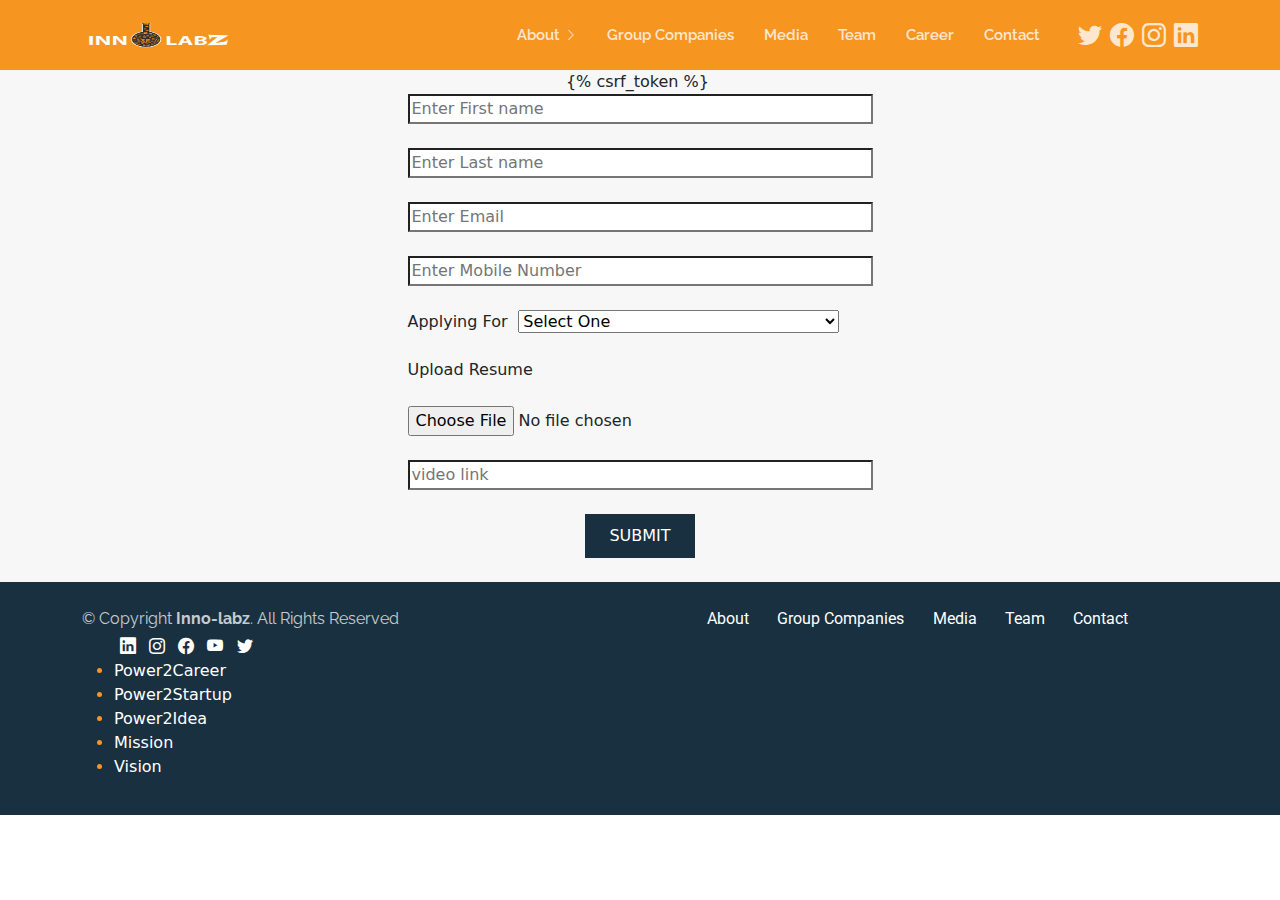
==== templates/career.html @ 0573111e "Final upload" ====
<!DOCTYPE html>
<html lang="en">

<head>
  <meta charset="utf-8">
  <meta content="width=device-width, initial-scale=1.0" name="viewport">

  <title>Innolabz Website</title>
  <meta content="" name="description">
  <meta content="" name="keywords">

  <!-- Facebook Opengraph integration: https://developers.facebook.com/docs/sharing/opengraph -->
  <meta property="og:title" content="">
  <meta property="og:image" content="">
  <meta property="og:url" content="">
  <meta property="og:site_name" content="">
  <meta property="og:description" content="">

  <!-- Twitter Cards integration: https://dev.twitter.com/cards/  -->
  <meta name="twitter:card" content="summary">
  <meta name="twitter:site" content="">
  <meta name="twitter:title" content="">
  <meta name="twitter:description" content="">
  <meta name="twitter:image" content="">

  <!-- Favicons -->
  <link href="../static/img/logo1.png" rel="icon">
  <link href="../static/img/apple-touch-icon.png" rel="apple-touch-icon">

  <!-- Google Fonts -->
  <link href="https://fonts.googleapis.com/css?family=Raleway:400,500,700|Roboto:400,900" rel="stylesheet">

  <!-- Vendor CSS Files -->
  <link href="../static/vendor/bootstrap/css/bootstrap.min.css" rel="stylesheet">
  <link href="../static/vendor/bootstrap-icons/bootstrap-icons.css" rel="stylesheet">
  <link href="../static/vendor/glightbox/css/glightbox.min.css" rel="stylesheet">

  <!-- Template Main CSS File -->
  <link href="../static/css/style.css" rel="stylesheet">


</head>
<body>

  <!-- ======= Header ======= -->
  <header id="header" class="d-flex align-items-center">
    <div class="container d-flex align-items-center">

      <div id="logo" class="me-auto">
        <a href="index.html"><img src="../static/img/logo2.png" alt="" width="150px" ></a>
        <!-- Uncomment below if you prefer to use a text image -->
        <!--<h1><a href="#hero">Bell</a></h1>-->
      </div>

      <nav id="navbar" class="navbar order-last order-lg-0">
        <ul>
          <li class="dropdown"><a href="#"><span>About</span> <i class="bi bi-chevron-right"></i></a>
            <ul>
              <li><a href="#">3E Mantra</a></li>
              <li><a href="#">Mision</a></li>
              <li><a href="#">Vision</a></li>
              <li><a href="#">What We Do</a></li>
              <li><a href="#">Verticals</a></li>
            </ul>
          </li>
          <li><a class="nav-link scrollto" href="index.html">Group Companies</a></li>
          <li><a class="nav-link scrollto " href="index.html">Media</a></li>
          <li><a class="nav-link scrollto" href="index.html">Team</a></li>
          <li><a class="nav-link scrollto " href="career.html">Career</a></li>
          <li><a class="nav-link scrollto" href="index.html">Contact</a></li>
        </ul>
        <i class="bi bi-list mobile-nav-toggle"></i>
      </nav><!-- .navbar -->

      <div class="header-social-links d-flex align-items-center">
        <a href="https://twitter.com/innolabz" target="_blank" class="twitter"><i class="bi bi-twitter"></i></a>
        <a href="https://www.facebook.com/innolabz" target="_blank" class="facebook"><i class="bi bi-facebook"></i></a>
        <a href="https://www.instagram.com/innolabz/" target="_blank" class="instagram"><i class="bi bi-instagram"></i></a>
        <a href="https://www.linkedin.com/company/innolabz/" target="_blank" class="linkedin"><i class="bi bi-linkedin"></i></i></a>
      </div>
    </div>
  </header><!-- End Header -->
  <center><section id="contact">
  <div class="container"
    <div class="row">
      <div class="col-lg-5 col-md-8">
        <div class="form">
         <form method="post" action="/career">
            {% csrf_token %}
            <label for="fname"></label>
            <input type="text" id="fname" name="fname" placeholder="Enter First name "><br>
            <label for="lname"></label>
            <input type="text" id="lname" name="lname" placeholder="Enter Last name "><br>
            <label for="email"></label>
            <input type="email" id="email" name="email" placeholder="Enter Email "><br>
            <label for="phone"></label>
            <input type="tel" id="phone" name="phone" placeholder="Enter Mobile Number "><br><br>
            <label for="hiring" STYLE="float:left;">Applying For </label>&emsp;&emsp;&emsp;
            <select id="hiring" class="hiring" name="hiring" placeholder=" ">
              <option value="select_one">Select One </option>
              <option value="hr_admin">HR Admin</option>
              <option value="bd_executive">BD Executive</option>
              <option value="content_writer">Content Writer</option>
              <option value="graphics">Motion Graphic Designer</option>
            </select><br><br>
            <label for="myfile" STYLE="float:left;">Upload Resume</label><br><br>
            <input type="file" id="myfile" name="myfile"><br><br>
            <input type="text" id="video" name="video" placeholder="video link"><br><br>
            <center><button class="send-message-cta" type="submit">SUBMIT</button><br><br>
          </form>
        </div>
      </div>
    </div>
  </div>
  </section></center>
   <!-- ======= Footer ======= -->
  <footer class="site-footer">
    <div class="bottom">
      <div class="container">
        <div class="row">

          <div class="col-lg-6 col-xs-12 text-lg-start text-center">
            <p class="copyright-text">
              &copy; Copyright <strong>Inno-labz</strong>. All Rights Reserved
            </p>
   
          </div>

          <div class="col-lg-6 col-xs-12 text-lg-right text-center">
            <ul class="list-inline">
              <li class="list-inline-item">
                <a href="index.html">About</a>
              </li>

              <li class="list-inline-item">
                <a href="#about">Group Companies</a>
              </li>

              <li class="list-inline-item">
                <a href="#features">Media</a>
              </li>
              
              <li class="list-inline-item">
                <a href="#team">Team</a>
              </li>

              <li class="list-inline-item">
                <a href="#contact">Contact</a>
              </li>
              
            </ul>
                   
          </div>
          
          <div class="footer-social-links">
            <a href="#" class="linkedin"></a><i class="bi bi-linkedin"></i>
      
            <a href="#" class="instagram"></a><i class="bi bi-instagram"></i>

            <a href="#" class="facebook"></a><i class="bi bi-facebook"></i>

            <a href="#" class="youtube"></a><i class="bi bi-youtube"></i>

            <a href="#" class="twitter"></a><i class="bi bi-twitter"></i>
            
          </div>
          <div class="abc">
            <ul class="career">
              <li class="car">
                <a href="#">Power2Career</a>
              </li>
              <li class="car">
                <a href="#">Power2Startup</a>
              </li>
              <li class="car">
                <a href="#">Power2Idea</a>
              </li>
              <li class="car">
                <a href="#">Mission</a>
              </li>
              <li class="car">
                <a href="#">Vision</a>
              </li>
              
            </ul>
          </div>
        </div>
      </div>
    </div>
  </footer><!-- End Footer -->
</body>
---- static/css/style.css ----
h1, h2, h3, h4, h5, h6 {
  font-family: "Raleway", Helvetica, Arial, sans-serif;
}

p {
  line-height: 1.55;
  color: #333;
  font-size: 400;
  font-family: "Raleway", Helvetica, Arial, sans-serif;
}

h1 {
  font-size: 62px;
}

h2 {
  font-size: 30px;
  margin-bottom: 65px;
}

h3 {
  font-size: 24px;
}

h4 {
  font-size: 18px;
}

/*--------------------------------------------------------------
# General
--------------------------------------------------------------*/
a {
  transition: 0.5s;
  text-decoration: none;
  color: #199EB8;
}

a:hover {
  color: #183040;
}

/*--------------------------------------------------------------
# Back to top button
--------------------------------------------------------------*/
.back-to-top {
  position: fixed;
  visibility: hidden;
  opacity: 0;
  right: 15px;
  bottom: 15px;
  z-index: 996;
  background: #f79521;
  width: 40px;
  height: 40px;
  border-radius: 50px;
  transition: all 0.4s;
}

.back-to-top i {
  font-size: 28px;
  color: #fff;
  line-height: 0;
}

.back-to-top:hover {
  background: #183040;
  color: #fff;
}

.back-to-top.active {
  visibility: visible;
  opacity: 1;
}

/* ==================================================
  Elements
  ================================================== */
.btn {
  background-color: #f79521;
  font-family: "Roboto", Helvetica, Arial, sans-serif;
  font-weight: 800;
  color: #fff;
  padding: 15px 45px;
  border-radius: 50px;
}

.btn:hover {
  background-color: #183040;
  color: #fff;
}

.btn:focus {
  color: #fff;
}

.btn-ghost {
  border: 3px solid #fff;
  background-color: transparent;
}

.btn-ghost:hover {
  background-color: #f79521;
  color: #183040;
}

section {
  padding: 85px 0;
}

.card {
  position: relative;
  padding: 0;
  border: 0;
  border-radius: 0;
  margin: 0;
  overflow: hidden;
}

a:hover {
  text-decoration: none !important;
}

/*--------------------------------------------------------------
# Header
--------------------------------------------------------------*/
#header {
  background: #f79521;
  height: 70px;
}

#header #logo h1 {
  font-size: 32px;
  margin: 0;
  line-height: 0;
  font-family: "Raleway", Helvetica, Arial, sans-serif;
  font-weight: 700;
  letter-spacing: 3px;
  text-transform: uppercase;
}

#header #logo h1 a,
#header #logo h1 a:hover {
  color: #fff;
}

#header #logo img {
  padding: 0;
  margin: 0;
  max-height: 40px;
}

.scrolled-offset {
  margin-top: 70px;
}

/*--------------------------------------------------------------
# Header Social Links
--------------------------------------------------------------*/
.header-social-links {
  margin: 0 0 0 30px;
}

.header-social-links a {
  color: rgba(255, 255, 255, 0.8);
  padding-left: 8px;
  display: inline-block;
  line-height: 0px;
  transition: 0.3s;
}

.header-social-links a i {
  line-height: 0;
  font-size: 24px;
}

.header-social-links a:hover {
  color: #fff;
}

@media (max-width: 768px) {
  .header-social-links {
    margin: 0 15px 0 0;
  }
}

/*--------------------------------------------------------------
# Navigation Menu
--------------------------------------------------------------*/
/**
* Desktop Navigation 
*/
.navbar {
  padding: 0;
}

.navbar ul {
  margin: 0;
  padding: 0;
  display: flex;
  list-style: none;
  align-items: center;
}

.navbar li {
  position: relative;
}

.navbar a {
  display: flex;
  align-items: center;
  justify-content: space-between;
  padding: 10px 0 10px 30px;
  font-family: "Raleway", Helvetica, Arial, sans-serif;
  font-size: 15px;
  font-weight: 600;
  color: rgba(255, 255, 255, 0.8);
  white-space: nowrap;
  transition: 0.3s;
}

.navbar a i {
  font-size: 12px;
  line-height: 0;
  margin-left: 5px;
}

.navbar a:hover, .navbar .active, .navbar li:hover > a {
  color: #183040;
}

.navbar .dropdown ul {
  display: block;
  position: absolute;
  left: 30px;
  top: calc(100% + 30px);
  margin: 0;
  padding: 10px 0;
  z-index: 99;
  opacity: 0;
  visibility: hidden;
  background: #fff;
  box-shadow: 0px 0px 30px rgba(127, 137, 161, 0.25);
  transition: 0.3s;
  border-radius: 4px;
}

.navbar .dropdown ul li {
  min-width: 200px;
}

.navbar .dropdown ul a {
  padding: 10px 20px;
  color: #555;
}

.navbar .dropdown ul a i {
  font-size: 12px;
}

.navbar .dropdown ul a:hover, .navbar .dropdown ul .active:hover, .navbar .dropdown ul li:hover > a {
  color: #183040;
}

.navbar .dropdown:hover > ul {
  opacity: 1;
  top: 100%;
  visibility: visible;
}

.navbar .dropdown .dropdown ul {
  top: 0;
  left: calc(100% - 30px);
  visibility: hidden;
}

.navbar .dropdown .dropdown:hover > ul {
  opacity: 1;
  top: 0;
  left: 100%;
  visibility: visible;
}

@media (max-width: 1366px) {
  .navbar .dropdown .dropdown ul {
    left: -90%;
  }
  .navbar .dropdown .dropdown:hover > ul {
    left: -100%;
  }
}

/**
* Mobile Navigation 
*/
.mobile-nav-toggle {
  color: #fff;
  font-size: 28px;
  cursor: pointer;
  display: none;
  line-height: 0;
  transition: 0.5s;
}

@media (max-width: 991px) {
  .mobile-nav-toggle {
    display: block;
  }
  .navbar ul {
    display: none;
  }
}

.navbar-mobile {
  position: fixed;
  overflow: hidden;
  top: 0;
  right: 0;
  left: 0;
  bottom: 0;
  background: rgba(34, 34, 34, 0.9);
  transition: 0.3s;
  z-index: 999;
}

.navbar-mobile .mobile-nav-toggle {
  position: absolute;
  top: 15px;
  right: 15px;
}

.navbar-mobile ul {
  display: block;
  position: absolute;
  top: 55px;
  right: 15px;
  bottom: 15px;
  left: 15px;
  padding: 10px 0;
  border-radius: 8px;
  background-color: #fff;
  overflow-y: auto;
  transition: 0.3s;
}

.navbar-mobile a {
  padding: 10px 20px;
  font-size: 15px;
  color: #555;
}

.navbar-mobile a:hover, .navbar-mobile .active, .navbar-mobile li:hover > a {
  color: #183040;
}

.navbar-mobile .getstarted {
  margin: 15px;
}

.navbar-mobile .dropdown ul {
  position: static;
  display: none;
  margin: 10px 20px;
  padding: 10px 0;
  z-index: 99;
  opacity: 1;
  visibility: visible;
  background: #fff;
  box-shadow: 0px 0px 30px rgba(127, 137, 161, 0.25);
}

.navbar-mobile .dropdown ul li {
  min-width: 200px;
}

.navbar-mobile .dropdown ul a {
  padding: 10px 20px;
}

.navbar-mobile .dropdown ul a i {
  font-size: 12px;
}

.navbar-mobile .dropdown ul a:hover, .navbar-mobile .dropdown ul .active:hover, .navbar-mobile .dropdown ul li:hover > a {
  color: #183040;
}

.navbar-mobile .dropdown > .dropdown-active {
  display: block;
}

/*--------------------------------------------------------------
# Hero Section
--------------------------------------------------------------*/
.hero {
  display: table;
  position: relative;
  background-image: url(../img/work.jpg);
  background-size: cover;
  padding: 150px 0;
  color: #fff;
  width: 100%;
  height: 100vh;
}

.hero:after {
  content: '';
  z-index: 0;
  position: absolute;
  background: rgba(0, 0, 0, 0.65);
  width: 100%;
  height: 100%;
  left: 0;
  top: 0;
}

.hero .container {
  position: relative;
  z-index: 1;
  text-align: center;
  display: table-cell;
  vertical-align: middle;
  width: 100%;
}

.hero-brand {
  margin-bottom: 75px;
  display: inline-block;
}

.hero-brand:hover {
  opacity: .75;
}

.tagline {
  font-family: "Raleway", Helvetica, Arial, sans-serif;
  font-size: 26px;
  margin: 45px 0 75px 0;
  color: #fff;
}

/*--------------------------------------------------------------
# Stats
--------------------------------------------------------------*/
.stats-row {
  margin-top: 65px;
}

.stats-col .circle {
  display: inline-block;
  width: 160px;
  height: 160px;
  font-family: "Raleway", Helvetica, Arial, sans-serif;
  font-weight: 500;
  color: #f79521;
  border: 6px solid #f79521;
  border-radius: 50%;
  padding: 55px 25px 0 25px;
  position: relative;
  background-color:#183040 ;
}

.stats-col .circle .stats-no {
  color: #f79521;
  width: 70px;
  height: 70px;
  line-height: 70px;
  top: -25px;
  right: -15px;
  font-family: "Raleway", Helvetica, Arial, sans-serif;
  font-size: 18px;
  background-color: #f79521;
  position: absolute;
  border-radius: 50%;
  font-weight: 700;
  
}
/*--------------------------------------------------------------
# Breadcrumbs
--------------------------------------------------------------*/
.breadcrumbs {
  padding: 20px 0;
  background-color: #fafafa;
  min-height: 40px;
}

.breadcrumbs h2 {
  font-size: 24px;
  font-weight: 300;
  margin: 0;
}

@media (max-width: 992px) {
  .breadcrumbs h2 {
    margin: 0 0 10px 0;
  }
}

.breadcrumbs ol {
  display: flex;
  flex-wrap: wrap;
  list-style: none;
  padding: 0;
  margin: 0;
  font-size: 14px;
}

.breadcrumbs ol li + li {
  padding-left: 10px;
}

.breadcrumbs ol li + li::before {
  display: inline-block;
  padding-right: 10px;
  color: #6c757d;
  content: "/";
}

@media (max-width: 768px) {
  .breadcrumbs .d-flex {
    display: block !important;
  }
  .breadcrumbs ol {
    display: block;
  }
  .breadcrumbs ol li {
    display: inline-block;
  }
}

/* ==================================================
  Features Styling
  ================================================== */
.features {
  padding-bottom: 45px;
}

.features h2 {
  color: #183040;
}

.feature-col {
  display: table;
  padding-bottom: 45px;
}

.feature-col > div > div {
  display: table-cell;
  vertical-align: middle;
}

.feature-col > div > div:last-child {
  padding-left: 20px;
}

.feature-col .feature-icon {
  width: 70px;
  height: 70px;
  margin-bottom: 15px;
  background: #183040;
  color: #fff;
  font-size: 24px;
  text-align: center;
  border-radius: 50%;
  display: inline-flex;
  align-items: center;
  justify-content: center;
  line-height: 0;
}

.feature-col h3 {
  color: #183040;
}

.feature-col p {
  font-family: "Roboto", Helvetica, Arial, sans-serif;
  font-size: 14px;
  color: #999;
}

/* ==================================================
  career styling
  ================================================== */
.cta {
  background-color: #183040;
  padding: 25px 0;
}

.cta h2 {
  margin-bottom: 5px;
}

.cta h2,
.cta p {
  color: #fff;
}

.cta p {
  margin-bottom: 0;
  opacity: .75;
}

.cta .btn-ghost {
  position: relative;
  top: 13px;
}

/* ==================================================
  Media Styling
  ================================================== */
  .portfolio {
    background-color: #edf6ff;
    padding-bottom: 0;
  }
  
  .portfolio h2 {
    color: #183040;
    margin-bottom: 25px;
  }
  
  .portfolio-grid {
    margin-top: 65px;
  }
  
  .portfolio-grid .row {
    margin: 0;
  }
  
  .portfolio-grid .row > div {
    padding: 0;
  }
  
  .portfolio-grid .row > div .card img {
    width: 100%;
  }
  
/* ==================================================
  Team Styling
  ================================================== */
  .team h2 {
    color: #183040;
  }
  
  .team .col-sm-3 {
    padding: 0;
  }
  
  .team .card > a {
    display: block;
  }
  
  .team .card img {
    width: 100%;
    border-radius: 50%;
    padding: 32px;
  }
  
  .team .card h4 {
    color: #fff;
    text-transform: uppercase;
  }
  
  .team .card p {
    font-size: 11px;
    color: #fff;
    opacity: .75;
    margin: 0;
    padding: 0 35px;
  }
  
  .team .card .social-nav {
    margin-bottom: 45px;
  }
  
  .team .card .social-nav a {
    color: #fff;
    font-size: 16px;
    margin: 0 4px;
  }
  
  .team .card .social-nav a:hover {
    opacity: .75;
  }
  
  .team .card:hover .team-over {
    opacity: 1;
    visibility: visible;
  }
  
  .team .card:hover .card-title-wrap {
    background-color: #f79521;
  }
  
  .team .card:hover .card-title-wrap .card-title,
  .team .card:hover .card-title-wrap .card-text {
    color: #fff;
  }
  
  .team .team-over {
    padding-top: 45px;
    position: absolute;
    width: 100%;
    height: 100%;
    background: rgba(0, 0, 0, 0.8);
    top: -25px;
    left: 0;
    text-align: center;
    opacity: 0;
    visibility: hidden;
    transition: all 0.2s ease;
    cursor: pointer;
  }
  
  .team .card-title-wrap {
    padding: 15px 25px;
    position: relative;
    z-index: 9;
    background-color: #fff;
  }
  
  .team .card-title-wrap .card-title,
  .team .card-title-wrap .card-text {
    font-family: "Raleway", Helvetica, Arial, sans-serif;
    display: block;
    margin: 0;
  }
  
  .team .card-title-wrap .card-title {
    font-size: 28px;
    color: #333;
  }
  
  .team .card-title-wrap .card-text {
    font-size: 18px;
    color: #999;
  }
  

/* ==================================================
  Contact Section
  ================================================== */
#contact {
  background: #f7f7f7;
  padding: 0;
}

#contact h2 {
  font-family: "Raleway", Helvetica, Arial, sans-serif;
  color: #183040;
}

#contact .info i {
  font-size: 32px;
  color: #183040;
  float: left;
  line-height: 0;
}

#contact .info p {
  padding: 0 0 10px 50px;
  line-height: 24px;
}



#contact input,textarea{
  border-radius: 0;
  width: 100%;
  box-shadow: none;}


 #contact input::focus,  textarea::focus {
  background-color: #183040;
}

#contact .send-message-cta{
  background: #183040;
  border: 0;
  padding: 10px 24px;
  color: #fff;
  transition: 0.4s;
}
.hiring{
  text-align: left !important;
  padding-right: 100px;
  margin-left: -2cm;

}

#contact button[type="submit"]:hover {
  background: #183040;
}

@-webkit-keyframes animate-loading {
  0% {
    transform: rotate(0deg);
  }
  100% {
    transform: rotate(360deg);
  }
}

@keyframes animate-loading {
  0% {
    transform: rotate(0deg);
  }
  100% {
    transform: rotate(360deg);
  }
}

/*--------------------------------------------------------------
# Footer
--------------------------------------------------------------*/
.footer-social-links {
  margin: 0 0 0 30px;
  
}

.footer-social-links i {
  color: white;
  padding-left: 8px;
  display: inline-block;
  line-height: 0px;
  transition: 0.3s;
}
.site-footer {
  background-color: #111;
  padding: 0;
}
.footer-social-links a:hover {
  color: #fff;
}
.site-footer h2,
.site-footer p {
  color: #fff;
}

.site-footer p {
  opacity: .75;
  line-height: 2.0925;
}

.site-footer h2,
.site-footer .btn {
  margin-bottom: 25px;
}

.site-footer .social-nav a {
  color: #fff;
  opacity: .25;
}

.site-footer .social-nav a:hover {
  opacity: 1;
}

.site-footer .bottom {
  background-color: #000;
  padding: 20px 0;
}

.site-footer .bottom .list-inline,
.site-footer .bottom p {
  margin: 0;
}

.site-footer .bottom .list-inline {
  position: relative;
  top: 5px;
}

.site-footer .bottom .list-inline a {
  color: #fff;
  font-family: "Roboto", Helvetica, Arial, sans-serif;
  margin-right: 15px;
}

.site-footer .bottom .list-inline a:hover {
  color: #199EB8;
}

.site-footer .credits {
  color: #ddd;
}

.site-footer .credits a {
  color: #199EB8;
}
 
.career a{
 color: #fff;
 text-align: center;
  margin-left: 0em;
 
}
.career li{
color: #f79521;
}

@media(min-width:1400px) {
  .career{
    margin-left: 25px;
    padding-top: 10px;
  }
  
}


.site-footer .bottom {
  background-color: #183040;
  padding: 20px 0;
}

.site-footer .bottom .list-inline,
.site-footer .bottom p {
  margin: 0;
}

.site-footer .bottom .list-inline {
  position: relative;
  top: 5px;
}

.site-footer .bottom .list-inline a {
  color: #fff;
  font-family: "Roboto", Helvetica, Arial, sans-serif;
  margin-right: 15px;
}

.site-footer .bottom .list-inline a:hover {
  color: #183040;
}

.site-footer .credits {
  color: #ddd;
}

.site-footer .credits a {
  color: #183040;
}

/* ==================================================
  Responsive Styling
  ================================================== */
@media (max-width: 61.9em) {
  section,
  .block,
  .cta {
    padding: 35px 0;
  }
  .features {
    padding-bottom: 5px;
  }
  p,
  .block p {
    margin: 0;
  }
  .hero-brand {
    margin-bottom: 35px;
  }
  .tagline {
    margin: 35px 0;
  }
  h1 {
    font-size: 32px;
    margin: 0;
  }
  h2,
  .tagline {
    font-size: 24px;
  }
  h2 {
    margin-bottom: 25px;
  }
  h3 {
    font-size: 14px;
  }
  .hero {
    padding: 75px 0;
  }
  .stats-col {
    margin-bottom: 25px;
  }
  .block {
    height: auto;
  }
  .feature-col {
    padding-bottom: 30px;
  }
  .portfolio-grid .card h3.card-title {
    font-size: 18px !important;
  }
  .portfolio-grid .card .card-text {
    font-size: 13px;
  }
  .team .team-over {
    padding-top: 20px;
  }
  .team .card .social-nav {
    margin-bottom: 15px;
    padding: 0;
  }
  .site-footer .social-nav {
    margin-bottom: 35px;
  }
  .site-footer .list-inline {
    text-align: center;
    padding-bottom: 15px;
  }
  .site-footer .list-inline li {
    display: inline-block;
  }
}

@media (max-width: 767px) {
  .block {
    padding-left: 30px;
    padding-right: 30px;
  }
}
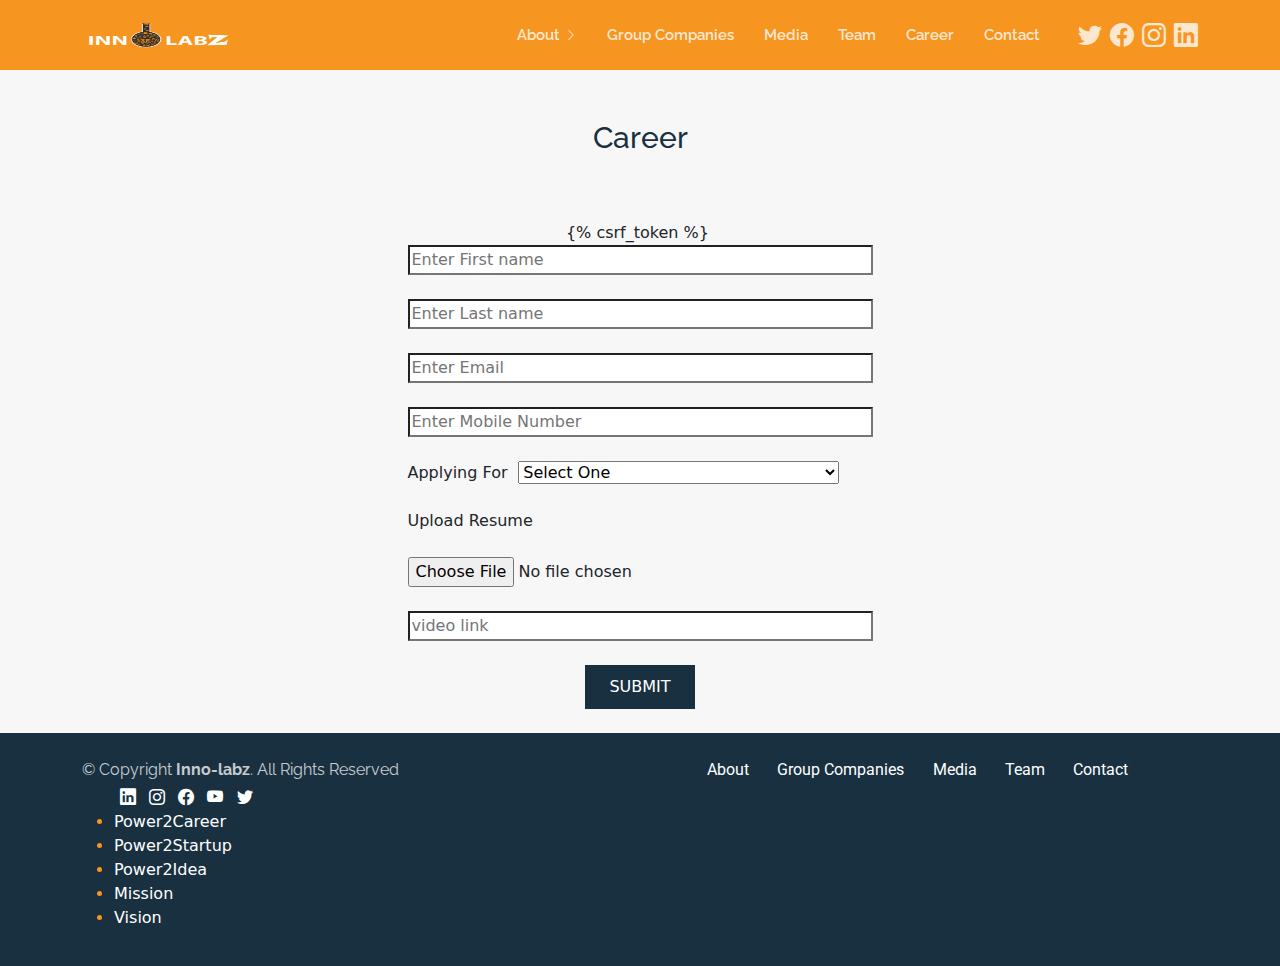
==== commit e9ddba92: "Only minor updates are remaning" ====
--- a/templates/career.html
+++ b/templates/career.html
@@ -56,11 +56,11 @@
         <ul>
           <li class="dropdown"><a href="#"><span>About</span> <i class="bi bi-chevron-right"></i></a>
             <ul>
-              <li><a href="#">3E Mantra</a></li>
-              <li><a href="#">Mision</a></li>
-              <li><a href="#">Vision</a></li>
-              <li><a href="#">What We Do</a></li>
-              <li><a href="#">Verticals</a></li>
+              <li><a href="inner_page.html">3E Mantra</a></li>
+              <li><a href="inner_page.html">Mision</a></li>
+              <li><a href="inner_page.html">Vision</a></li>
+              <li><a href="inner_page.html">What We Do</a></li>
+              <li><a href="inner_page.html">Verticals</a></li>
             </ul>
           </li>
           <li><a class="nav-link scrollto" href="index.html">Group Companies</a></li>
@@ -84,7 +84,8 @@
   <div class="container"
     <div class="row">
       <div class="col-lg-5 col-md-8">
-        <div class="form">
+        <div class="form" style="padding-top:50px;">
+        <h2><span style="color:#183040"> Career</span></h2>
          <form method="post" action="/career">
             {% csrf_token %}
             <label for="fname"></label>
